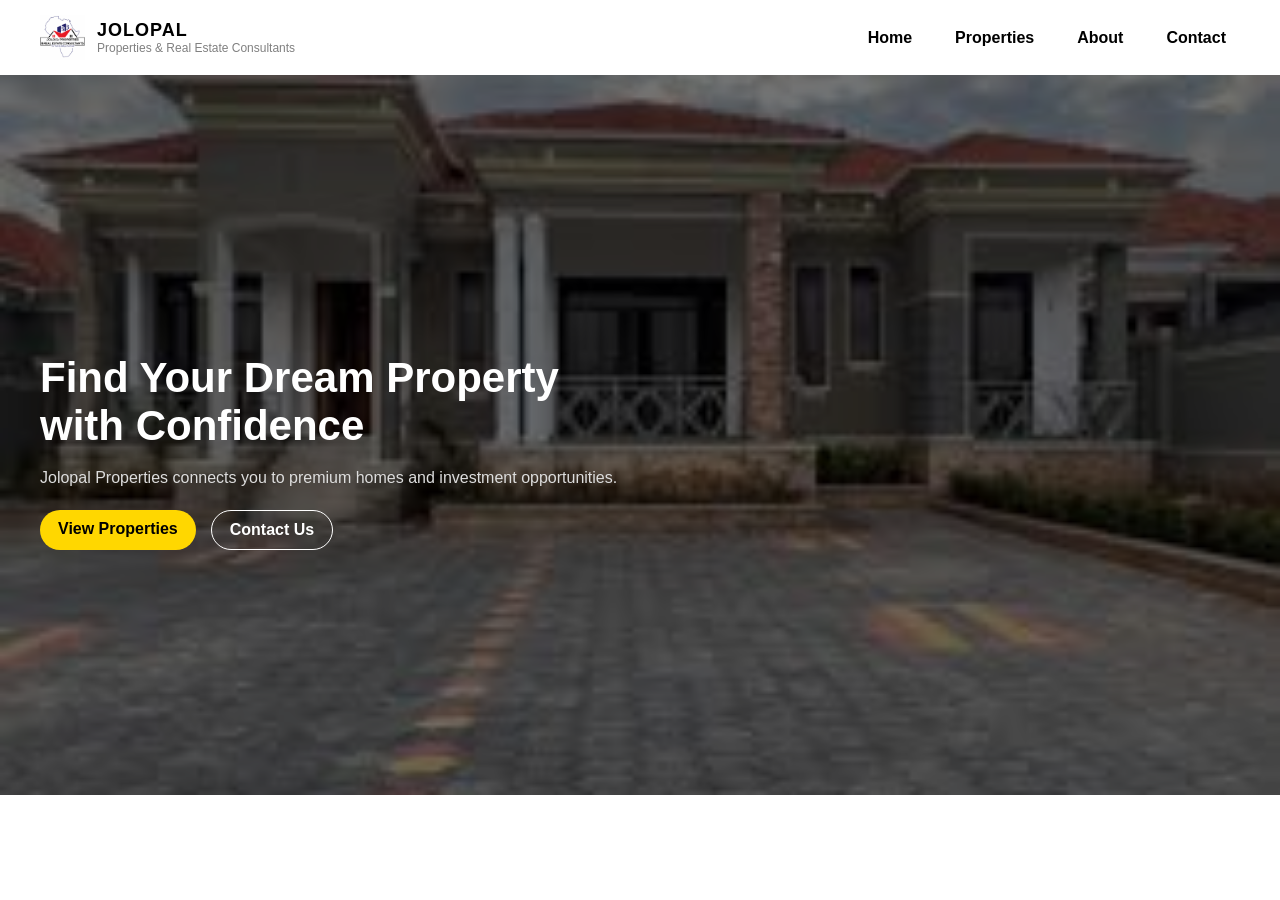
==== docs/jolopal properties&real estate consultants.html @ a7a5944b "commit all" ====
<html> 

<header>  
        <nav class="navbar">

        <!-- LEFT BRAND AREA -->
        <div class="brand">
            <img src="jolopal logo.png" >
            <div class="brand-text">
                <h1>JOLOPAL</h1>
                <p>Properties & Real Estate Consultants</p>
            </div>
        </div>

        <!-- RIGHT NAVIGATION -->
        <div class="nav-links">
            <a href="#">Home</a>
            <a href="#">Properties</a>
            <a href="#">About</a>
            <a href="#">Contact</a>
        </div>

    </nav>
</header>

</html>

<section class="hero">

    <!-- SLIDES -->
    <div class="slides">
        <div class="slide active" style="background-image: url('image 1.jpg');"></div>
        <div class="slide" style="background-image: url('image 2.jpg');"></div>
        <div class="slide" style="background-image: url('image 3.jpg');"></div>
    </div>

    <!-- DARK OVERLAY -->
    <div class="overlay"></div>

    <!-- CONTENT -->
    <div class="hero-content">
        <h2>Find Your Dream Property with Confidence</h2>
        <p>
            Jolopal Properties connects you to premium homes and investment opportunities.
        </p>

        <div class="hero-buttons">
            <a href="#">View Properties</a>
            <a href="#">Contact Us</a>
        </div>
    </div>

</section>

<style>
    body {
        margin: 0;
        font-family: Arial, sans-serif;
    }

    .navbar {
        display: flex;
        justify-content: space-between;
        align-items: center;
        padding: 15px 40px;
        background: transparent; /* removed black bar */
    }

    /* LEFT BRAND SECTION */
    .brand {
        display: flex;
        align-items: center;
        gap: 12px;
    }

    .brand img {
        height: 45px;
        width: auto;
    }

    .brand-text h1 {
        margin: 0;
        font-size: 18px;
        letter-spacing: 1px;
    }

    .brand-text p {
        margin: 0;
        font-size: 12px;
        color: gray;
    }

    /* RIGHT NAVIGATION */
    .nav-links {
        display: flex;
        gap: 15px;
        margin-left: auto;
    }

    .nav-links a {
        text-decoration: none;
        color: black;
        font-weight: 600;
        padding: 8px 14px;
        border-radius: 20px; /* rounded buttons */
        transition: 0.3s;
    }

    .nav-links a:hover {background-color: black; color: white;}

.hero {
    height: 80vh;
    position: relative;
    overflow: hidden;
    display: flex;
    align-items: center;
    padding: 0 40px;
}

/* SLIDES CONTAINER */
.slides {
    position: absolute;
    top: 0;
    left: 0;
    right: 0;
    bottom: 0;
}

/* EACH IMAGE */
.slide {
    position: absolute;
    width: 100%;
    height: 100%;
    background-size: cover;
    background-position: center;
    opacity: 0;
    transition: opacity 1.2s ease-in-out;
}

/* ACTIVE IMAGE */
.slide.active {
    opacity: 1;
}

/* DARK OVERLAY FOR READABILITY */
.overlay {
    position: absolute;
    top: 0;
    left: 0;
    right: 0;
    bottom: 0;
    background: rgba(0,0,0,0.55);
}

/* TEXT CONTENT */  .hero-content {position: relative;max-width: 600px;color: white;z-index: 2;}

.hero-content h2 {font-size: 42px; margin-bottom: 15px;}

.hero-content p {color: #ddd;line-height: 1.5;}

/* BUTTONS */   .hero-buttons { margin-top: 20px; display: flex;gap: 15px;}

.hero-buttons a { text-decoration: none;padding: 10px 18px; border-radius: 25px; font-weight: bold;}

.hero-buttons a:first-child {background: gold; color: black;}

.hero-buttons a:last-child {border: 1px solid white;color: white;}

</style>
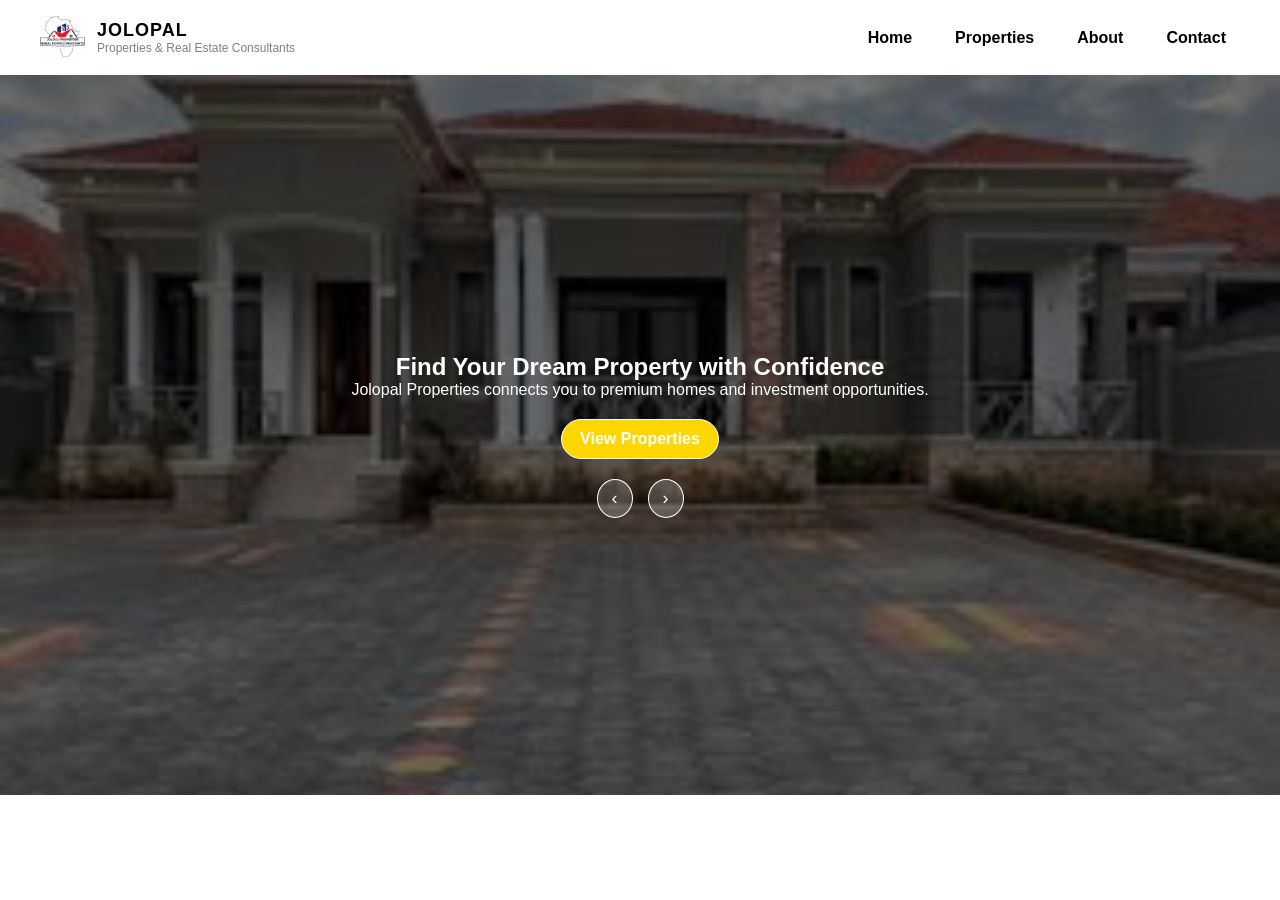
==== commit 11b36af1: "Update jolopal properties&real estate consultants.html" ====
--- a/docs/jolopal properties&real estate consultants.html
+++ b/docs/jolopal properties&real estate consultants.html
@@ -24,6 +24,41 @@
 </header>
 
 </html>
+<style>
+* {
+    margin: 0;
+    padding: 0;
+    box-sizing: border-box;
+}
+</style>
+
+<script>
+window.onload = function () {
+
+    let slides = document.querySelectorAll(".slide");
+    let current = 0;
+
+    console.log("Slides found:", slides.length); // debug
+
+    function showSlide(index) {
+        slides.forEach((slide) => {
+            slide.classList.remove("active") });
+
+        current = index;
+
+        if (current >= slides.length) current = 0;
+        if (current < 0) current = slides.length - 1;
+
+        slides[current].classList.add("active"); }
+
+    // buttons
+    window.nextSlide = function () {showSlide(current + 1); };
+
+    window.prevSlide = function () {showSlide(current - 1);};
+
+    // auto slide
+    setInterval(function () {showSlide(current + 1);}, 4000);};
+</script>
 
 <section class="hero">
 
@@ -31,8 +66,8 @@
     <div class="slides">
         <div class="slide active" style="background-image: url('image 1.jpg');"></div>
         <div class="slide" style="background-image: url('image 2.jpg');"></div>
-        <div class="slide" style="background-image: url('image 3.jpg');"></div>
-    </div>
+        <div class="slide" style="background-image: url('image 3.jpg');"></div> 
+</div>
 
     <!-- DARK OVERLAY -->
     <div class="overlay"></div>
@@ -46,56 +81,53 @@
 
         <div class="hero-buttons">
             <a href="#">View Properties</a>
-            <a href="#">Contact Us</a>
+           
         </div>
+<div class="hero-controls">
+    <button onclick="prevSlide()">‹</button>
+    <button onclick="nextSlide()">›</button>
+</div>
     </div>
+
 
 </section>
 
 <style>
     body {
-        margin: 0;
-        font-family: Arial, sans-serif;
-    }
+        margin: 0;font-family: Arial, sans-serif; }
 
     .navbar {
         display: flex;
         justify-content: space-between;
         align-items: center;
         padding: 15px 40px;
-        background: transparent; /* removed black bar */
-    }
+        background: transparent; /* removed black bar */ }
 
     /* LEFT BRAND SECTION */
     .brand {
         display: flex;
         align-items: center;
-        gap: 12px;
-    }
+        gap: 12px; }
 
     .brand img {
         height: 45px;
-        width: auto;
-    }
+        width: auto;}
 
     .brand-text h1 {
         margin: 0;
         font-size: 18px;
-        letter-spacing: 1px;
-    }
+        letter-spacing: 1px; }
 
     .brand-text p {
         margin: 0;
         font-size: 12px;
-        color: gray;
-    }
+        color: gray;}
 
     /* RIGHT NAVIGATION */
     .nav-links {
         display: flex;
         gap: 15px;
-        margin-left: auto;
-    }
+        margin-left: auto; }
 
     .nav-links a {
         text-decoration: none;
@@ -103,19 +135,18 @@
         font-weight: 600;
         padding: 8px 14px;
         border-radius: 20px; /* rounded buttons */
-        transition: 0.3s;
-    }
+        transition: 0.3s; }
 
     .nav-links a:hover {background-color: black; color: white;}
 
 .hero {
     height: 80vh;
     position: relative;
+    width: 100%;
     overflow: hidden;
-    display: flex;
+    
     align-items: center;
-    padding: 0 40px;
-}
+    padding: 0 40px;}
 
 /* SLIDES CONTAINER */
 .slides {
@@ -123,8 +154,7 @@
     top: 0;
     left: 0;
     right: 0;
-    bottom: 0;
-}
+    bottom: 0;}
 
 /* EACH IMAGE */
 .slide {
@@ -134,13 +164,12 @@
     background-size: cover;
     background-position: center;
     opacity: 0;
-    transition: opacity 1.2s ease-in-out;
+    transition: opacity 2s ease-in-out;
+.slide {opacity: 1 !important;}
 }
 
 /* ACTIVE IMAGE */
-.slide.active {
-    opacity: 1;
-}
+.slide.active { opacity: 1;}
 
 /* DARK OVERLAY FOR READABILITY */
 .overlay {
@@ -149,16 +178,29 @@
     left: 0;
     right: 0;
     bottom: 0;
-    background: rgba(0,0,0,0.55);
-}
-
-/* TEXT CONTENT */  .hero-content {position: relative;max-width: 600px;color: white;z-index: 2;}
-
-.hero-content h2 {font-size: 42px; margin-bottom: 15px;}
-
-.hero-content p {color: #ddd;line-height: 1.5;}
-
-/* BUTTONS */   .hero-buttons { margin-top: 20px; display: flex;gap: 15px;}
+    background: rgba(0,0,0,0.55);}
+
+/* TEXT CONTENT */  
+
+.hero-content {
+    position: relative;
+    z-index: 2;
+    color: white;
+
+    height: 100%;
+    display: flex;
+    flex-direction: column;
+    justify-content: center;   /* vertical center */
+    align-items: center;       /* horizontal center */
+
+    text-align: center;
+    padding: 0 20px;
+    max-width: 800px;
+    margin: auto;}
+
+/* BUTTONS */   
+
+.hero-buttons { margin-top: 20px; display: flex;gap: 15px;}
 
 .hero-buttons a { text-decoration: none;padding: 10px 18px; border-radius: 25px; font-weight: bold;}
 
@@ -166,4 +208,24 @@
 
 .hero-buttons a:last-child {border: 1px solid white;color: white;}
 
+
+.hero-controls {
+    margin-top: 20px;
+    display: flex;
+    gap: 15px;}
+
+.hero-controls button {
+    background: rgba(255,255,255,0.2);
+    border: 1px solid white;
+    color: white;
+    font-size: 18px;
+    padding: 8px 14px;
+    border-radius: 50%;
+    cursor: pointer;
+    transition: 0.3s;}
+
+.hero-controls button:hover {
+    background: gold;
+    color: black;}
+
 </style>
